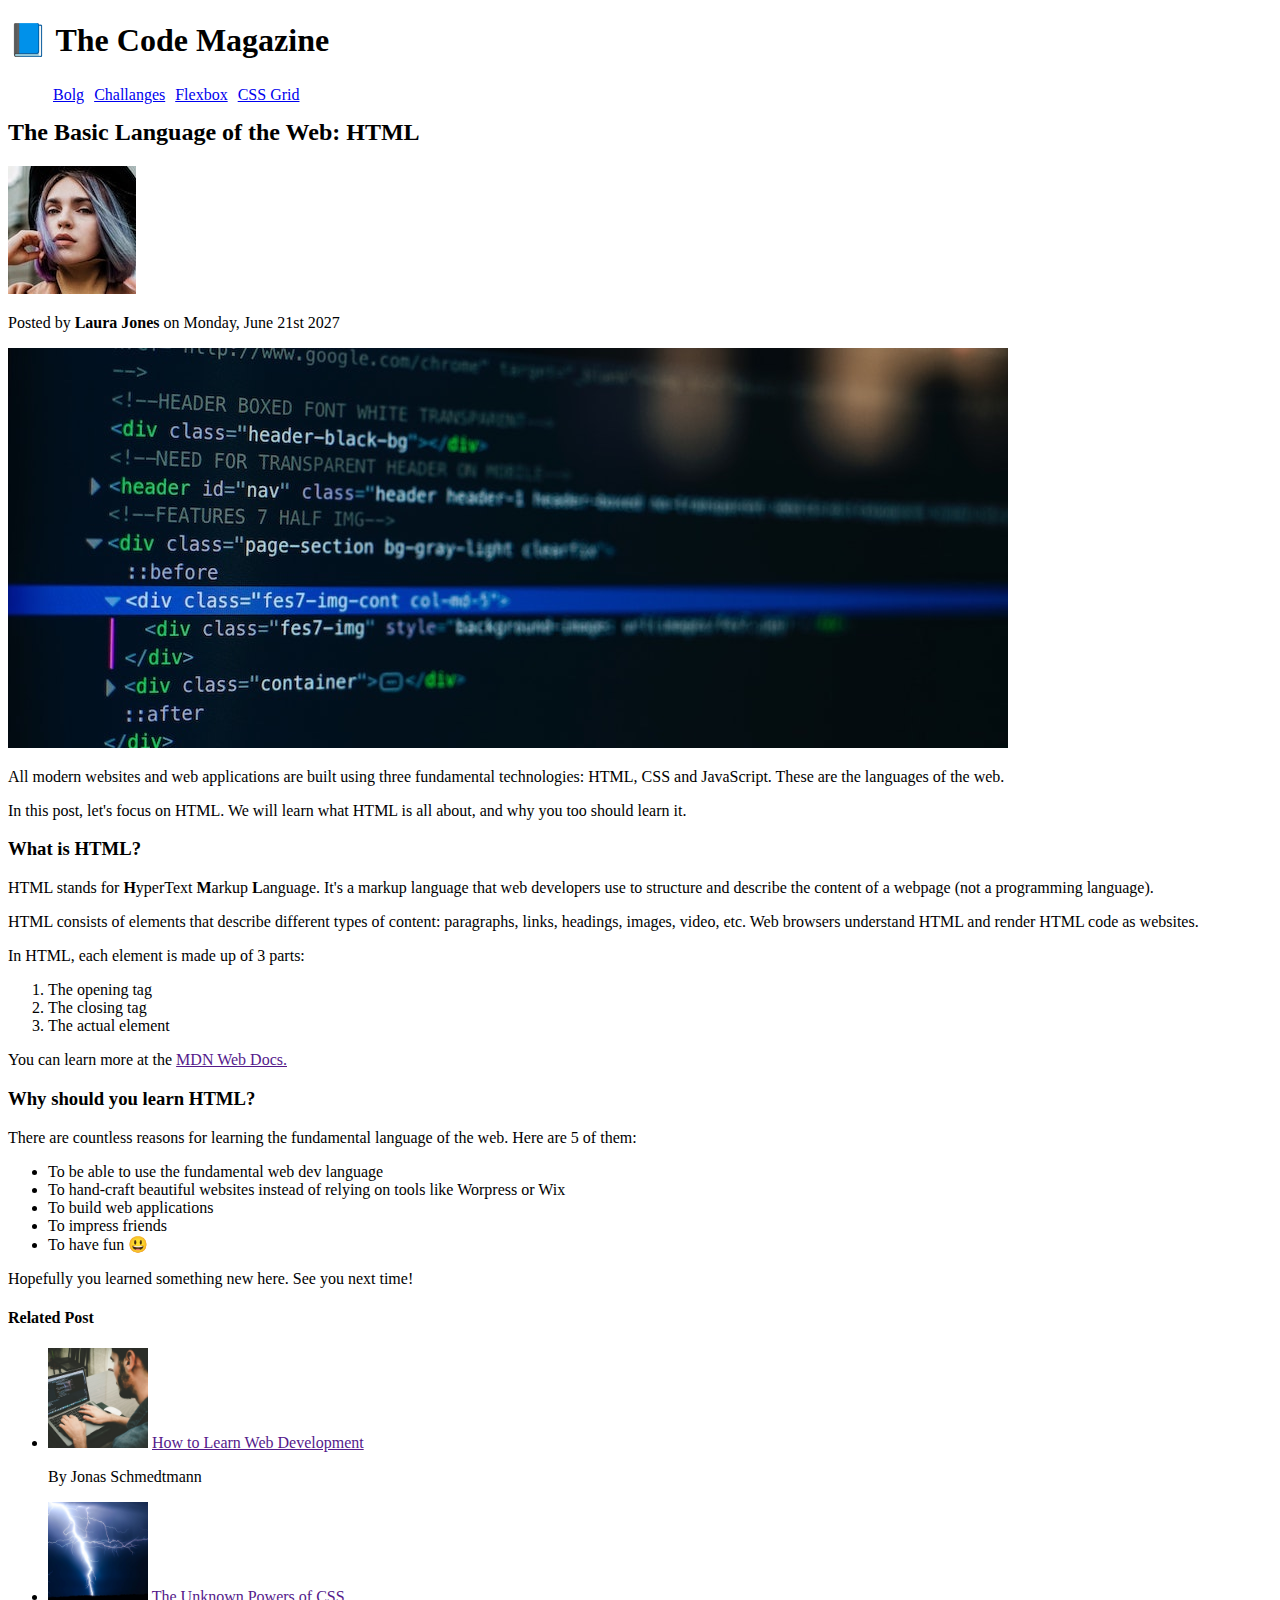
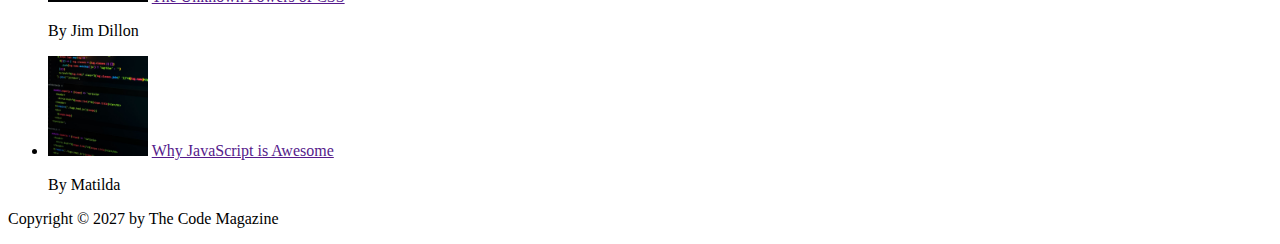
==== index.html @ 7d854c7a "html assignment 1" ====
<!DOCTYPE html>
<html>
	<head>
		<title></title>
		<style type="text/css">
			.menu {
		       float: left;
	           padding: 5px;
	        }
	        .related {
	        	width: 100px;
	        	height: auto;
	        }
		</style>
	</head>
	<body>
		<h1>📘 The Code Magazine</h1>
		<ul style="list-style-type:none;">
			<li class="menu"><a href="blog.html">Bolg</li></a>
			<li class="menu"><a href="#">Challanges</li></a>
			<li class="menu"><a href="#">Flexbox</li></a>
			<li class="menu"><a href="#">CSS Grid</li></a>
		</ul>
		<br>
		<div>
		    <h2>The Basic Language of the Web: HTML</h2>
		    <img src="laura-jones.jpg">

		    <p>Posted by <b>Laura Jones</b> on Monday, June 21st 2027</p>

		    <img src="post-img.jpg">

		    <p>All modern websites and web applications are built using three fundamental technologies: HTML, CSS and JavaScript. These are the languages of the web.</p>
		    <p>In this post, let's focus on HTML. We will learn what HTML is all about, and why you too should learn it.</p>
		</div>
		<div>	
			<h3>What is HTML?</h3>
			<p>HTML stands for <strong>H</strong>yperText <strong>M</strong>arkup <strong>L</strong>anguage. It's a markup language that web developers use to structure and describe the content of a webpage (not a programming language).</p>

			<p>HTML consists of elements that describe different types of content: paragraphs, links, headings, images, video, etc. Web browsers understand HTML and render HTML code as websites.</p>

			<p>In HTML, each element is made up of 3 parts:</p>
			<ol>
				<li>The opening tag</li>
				<li>The closing tag</li>
				<li>The actual element</li>
			</ol>
			<p>You can learn more at the <a href="">MDN Web Docs.</a></p>
		</div>
		<div>
			<h3>Why should you learn HTML?</h3>
			<p>There are countless reasons for learning the fundamental language of the web. Here are 5 of them:</p>

			<ul>
				<li>To be able to use the fundamental web dev language</li>
				<li>To hand-craft beautiful websites instead of relying on tools like Worpress or Wix</li>
				<li>To build web applications</li>
				<li>To impress friends</li>
				<li>To have fun 😃</li>
			</ul>

			<p>Hopefully you learned something new here. See you next time!</p>
		</div>
		<div>
			<h4>Related Post</h4>
			<ul>
				<li><img class="related" src="related-1.jpg">
					<a href="">How to Learn Web Development</a>
					<p>By Jonas Schmedtmann</p>
				</li>
				<li><img class="related" src="related-2.jpg">
					<a href="">The Unknown Powers of CSS</a>
					<p>By Jim Dillon</p>
				</li>
				<li><img class="related" src="related-3.jpg">
					<a href="">Why JavaScript is Awesome</a>
					<p>By Matilda</p>
				</li>
				
			</ul>
		</div>
		<p>Copyright &copy; 2027 by The Code Magazine</p>
	</body>
</html>
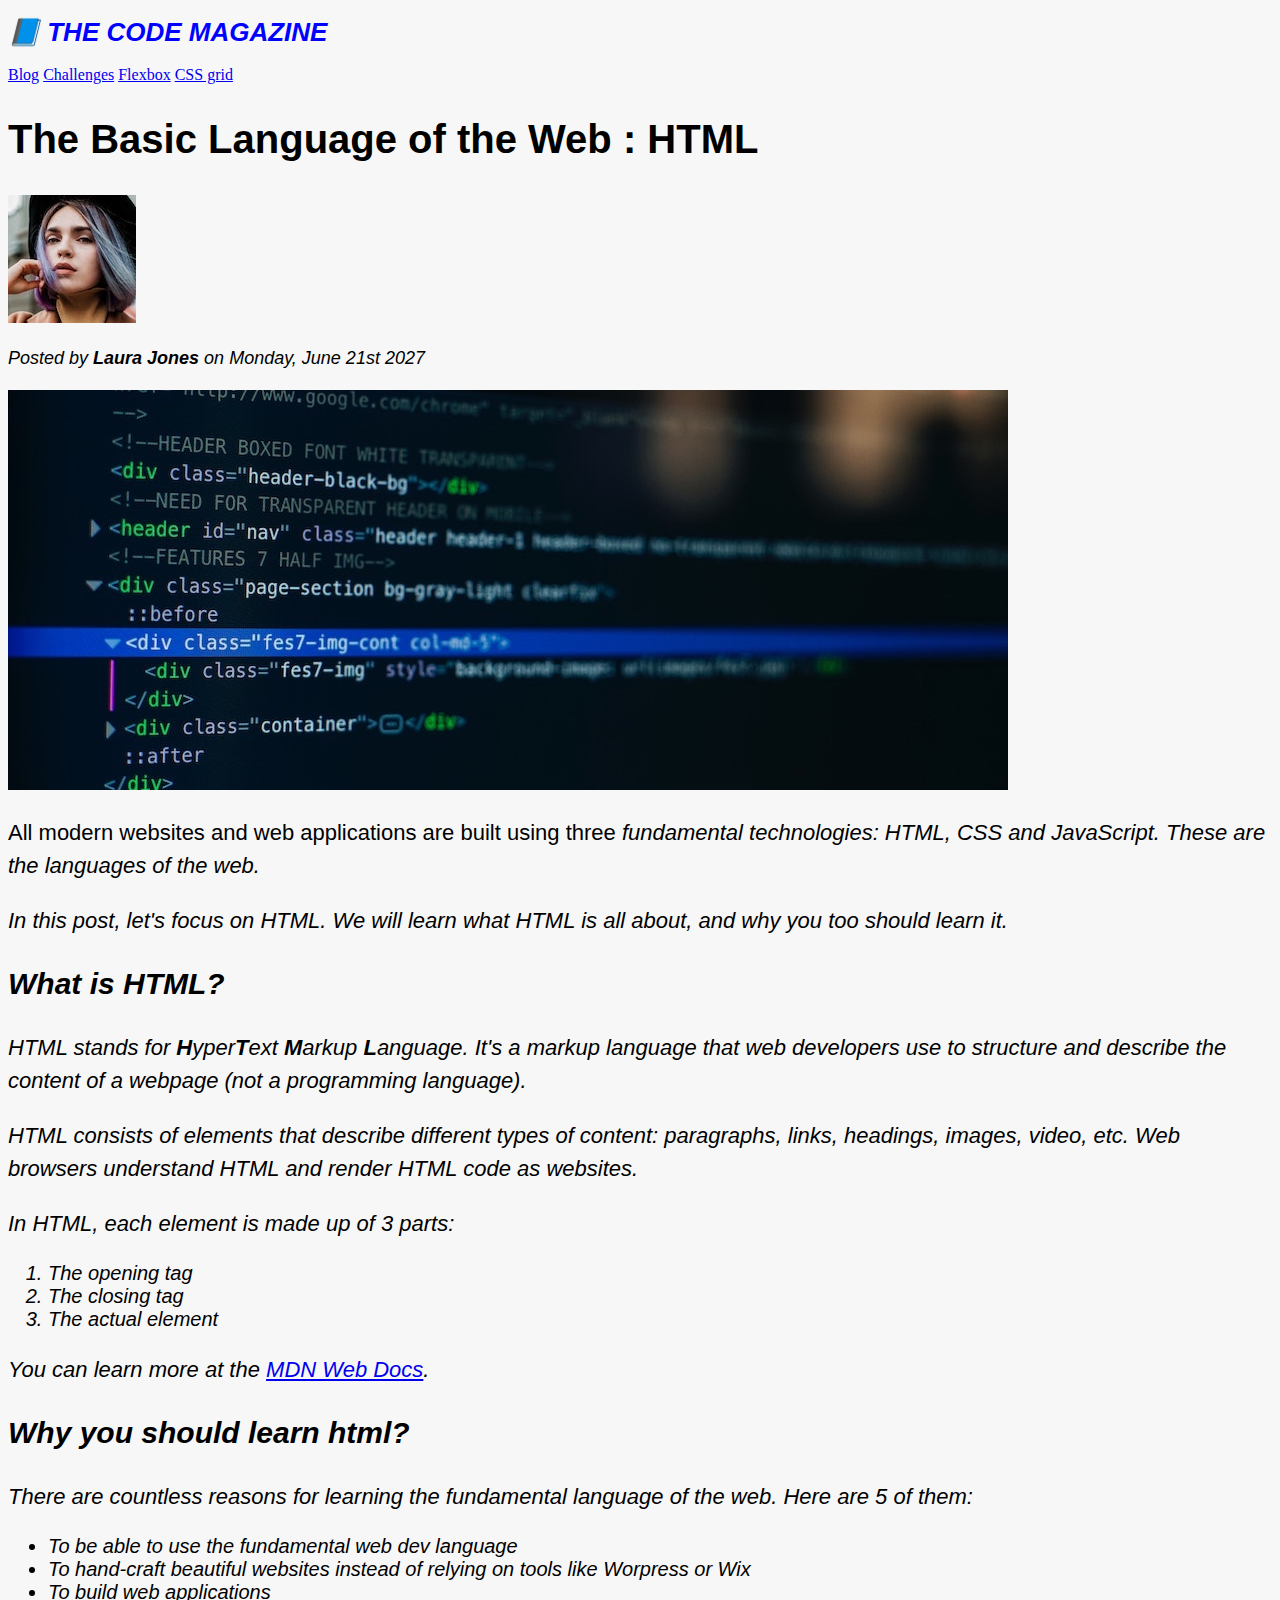
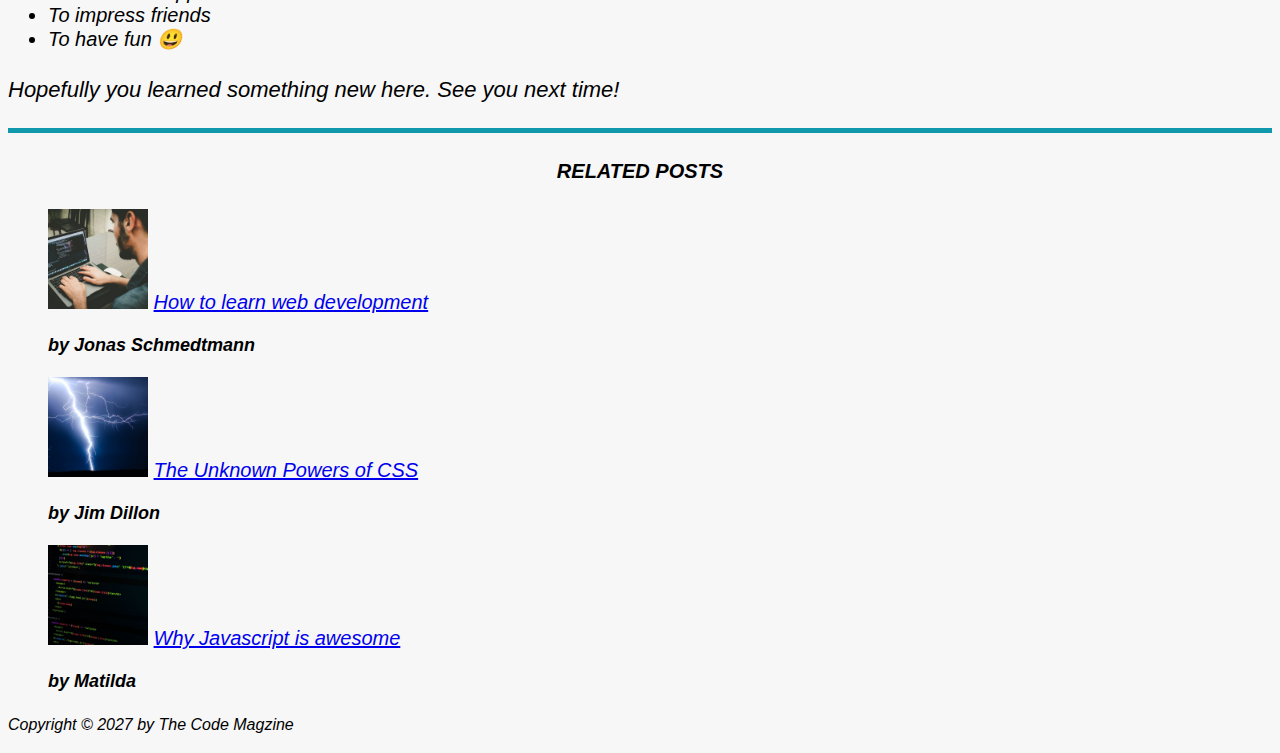
==== commit df177130: "updated assignment code" ====
--- a/index.html
+++ b/index.html
@@ -1,68 +1,85 @@
 <!DOCTYPE html>
 <html>
-	<head>
-		<title></title>
-		<style type="text/css">
-			.menu {
-		       float: left;
-	           padding: 5px;
-	        }
-	        .related {
-	        	width: 100px;
-	        	height: auto;
-	        }
-		</style>
-	</head>
-	<body>
-		<h1>📘 The Code Magazine</h1>
-		<ul style="list-style-type:none;">
-			<li class="menu"><a href="blog.html">Bolg</li></a>
-			<li class="menu"><a href="#">Challanges</li></a>
-			<li class="menu"><a href="#">Flexbox</li></a>
-			<li class="menu"><a href="#">CSS Grid</li></a>
+<head>
+	<title></title>
+	<link rel="stylesheet" type="text/css" href="css/style.css"/>
+</head>
+<body>
+	<header>
+		<h1>📘 The Code Magazine </h1>
+		<nav>
+			<a href="blog.html">Blog</a>
+			<a href="#">Challenges</a>
+			<a href="#">Flexbox</a>
+			<a href="#">CSS grid</a>
+		</nav>
+	</header>
+	<article>
+		<header>
+			<h2>The Basic Language of the Web : HTML</h2>
+			<img src="img/laura-jones.jpg">
+			<p id="author">Posted by <strong>Laura Jones</strong> on Monday, June 21st 2027</p>
+			<img src="img/post-img.jpg"/>
+		</header>
+
+		<p>All modern websites and web applications are built using three <em>fundamental<em> technologies: HTML, CSS and JavaScript. These are the languages of the web.</p>
+
+		<p>In this post, let's focus on HTML. We will learn what HTML is all about, and why you too should learn it.</p>
+
+		<h3>What is HTML?</h3>
+		<p>HTML stands for <strong>H</strong>yper<strong>T</strong>ext <strong>M</strong>arkup <strong>L</strong>anguage. It's a markup language that web developers use to structure and describe the content of a webpage (not a programming language).</p>
+
+		<p>HTML consists of elements that describe different types of content: paragraphs, links, headings, images, video, etc. Web browsers understand HTML and render HTML code as websites.</p>
+
+		<p>In HTML, each element is made up of 3 parts:</p>
+		<ol>
+			<li>The opening tag</li>
+			<li>The closing tag</li>
+			<li>The actual element</li>
+		</ol>
+
+		<p>You can learn more at the <a href="#">MDN Web Docs</a>.</p>
+
+		<h3>Why you should learn html?</h3>
+
+		<p>There are countless reasons for learning the fundamental language of the web. Here are 5 of them:</p>
+		<ul>
+			<li>To be able to use the fundamental web dev language</li>
+			<li>To hand-craft beautiful websites instead of relying on tools like Worpress or Wix</li>
+			<li>To build web applications</li>
+			<li>To impress friends</li>
+			<li>To have fun 😃</li>
 		</ul>
-		<br>
-		<div>
-		    <h2>The Basic Language of the Web: HTML</h2>
-		    <img src="laura-jones.jpg">
 
-		    <p>Posted by <b>Laura Jones</b> on Monday, June 21st 2027</p>
+		<p>Hopefully you learned something new here. See you next time!</p>
+	</article>
 
-		    <img src="post-img.jpg">
+	<aside>
+		<h4>Related Posts</h4>
+		<ul class="related">
+			<li>
+				<img src="img/related-1.jpg" alt="image1" class="related-img">
+				<a href="#"> How to learn web development</a>
+				<p class="related-author">by Jonas Schmedtmann</p>
+			</li>
+			<li>
+				<img src="img/related-2.jpg" alt="image2" class="related-img">
+				<a href="#"> The Unknown Powers of CSS</a>
+				<p class="related-author">by Jim Dillon</p>
+			</li>
+			<li>
+				<img src="img/related-3.jpg" alt="image3" class="related-img">
+				<a href="#"> Why Javascript is awesome</a>
+				<p class="related-author">by Matilda</p></li>
+		</ul>
+	</aside>
 
-		    <p>All modern websites and web applications are built using three fundamental technologies: HTML, CSS and JavaScript. These are the languages of the web.</p>
-		    <p>In this post, let's focus on HTML. We will learn what HTML is all about, and why you too should learn it.</p>
-		</div>
-		<div>	
-			<h3>What is HTML?</h3>
-			<p>HTML stands for <strong>H</strong>yperText <strong>M</strong>arkup <strong>L</strong>anguage. It's a markup language that web developers use to structure and describe the content of a webpage (not a programming language).</p>
-
-			<p>HTML consists of elements that describe different types of content: paragraphs, links, headings, images, video, etc. Web browsers understand HTML and render HTML code as websites.</p>
-
-			<p>In HTML, each element is made up of 3 parts:</p>
-			<ol>
-				<li>The opening tag</li>
-				<li>The closing tag</li>
-				<li>The actual element</li>
-			</ol>
-			<p>You can learn more at the <a href="">MDN Web Docs.</a></p>
-		</div>
-		<div>
-			<h3>Why should you learn HTML?</h3>
-			<p>There are countless reasons for learning the fundamental language of the web. Here are 5 of them:</p>
-
-			<ul>
-				<li>To be able to use the fundamental web dev language</li>
-				<li>To hand-craft beautiful websites instead of relying on tools like Worpress or Wix</li>
-				<li>To build web applications</li>
-				<li>To impress friends</li>
-				<li>To have fun 😃</li>
-			</ul>
-
-			<p>Hopefully you learned something new here. See you next time!</p>
-		</div>
-		<div>
-			<h4>Related Post</h4>
+	<footer>
+		<p>Copyright &copy; 2027 by The Code Magzine</p>
+	</footer>
+</body>
+</html>
+			<!-- <h4>Related Post</h4>
 			<ul>
 				<li><img class="related" src="related-1.jpg">
 					<a href="">How to Learn Web Development</a>
@@ -81,4 +98,4 @@
 		</div>
 		<p>Copyright &copy; 2027 by The Code Magazine</p>
 	</body>
-</html>+</html> -->--- a/css/style.css
+++ b/css/style.css
@@ -0,0 +1,72 @@
+h1,h2,h3,h4,p,li{
+    font-family: sans-serif;
+}
+h1{
+    font-size: 26px;
+    color: blue;
+    text-transform: uppercase;
+    font-style: italic;
+    }
+h2{
+    font-size: 40px;
+    
+}
+
+h3{
+    font-size: 30px;
+    
+}
+
+h4{
+    font-size: 20px;
+    text-transform: uppercase;
+    text-align: center;
+}
+
+p{
+    font-size: 22px;
+    line-height: 1.5;
+}
+
+li{
+    font-size: 20px;
+    
+}
+
+footer p{
+    font-size:16px;
+}
+/*article header p {
+    font-style: italic;
+}*/
+#author{
+    font-style: italic;
+    font-size: 18px;
+}
+
+.related-author{
+    font-size: 18px;
+    font-weight:bold;
+}
+
+.related{
+    list-style: none; 
+}
+.related-img{
+    width: 100px;
+    height: auto;
+}
+
+
+
+
+
+aside  { 
+    background-color: #f7f7f7;
+    border-top: 5px solid #1098ad;
+    border-right: 
+ }
+
+ body {
+    background-color: #f7f7f7;
+ }